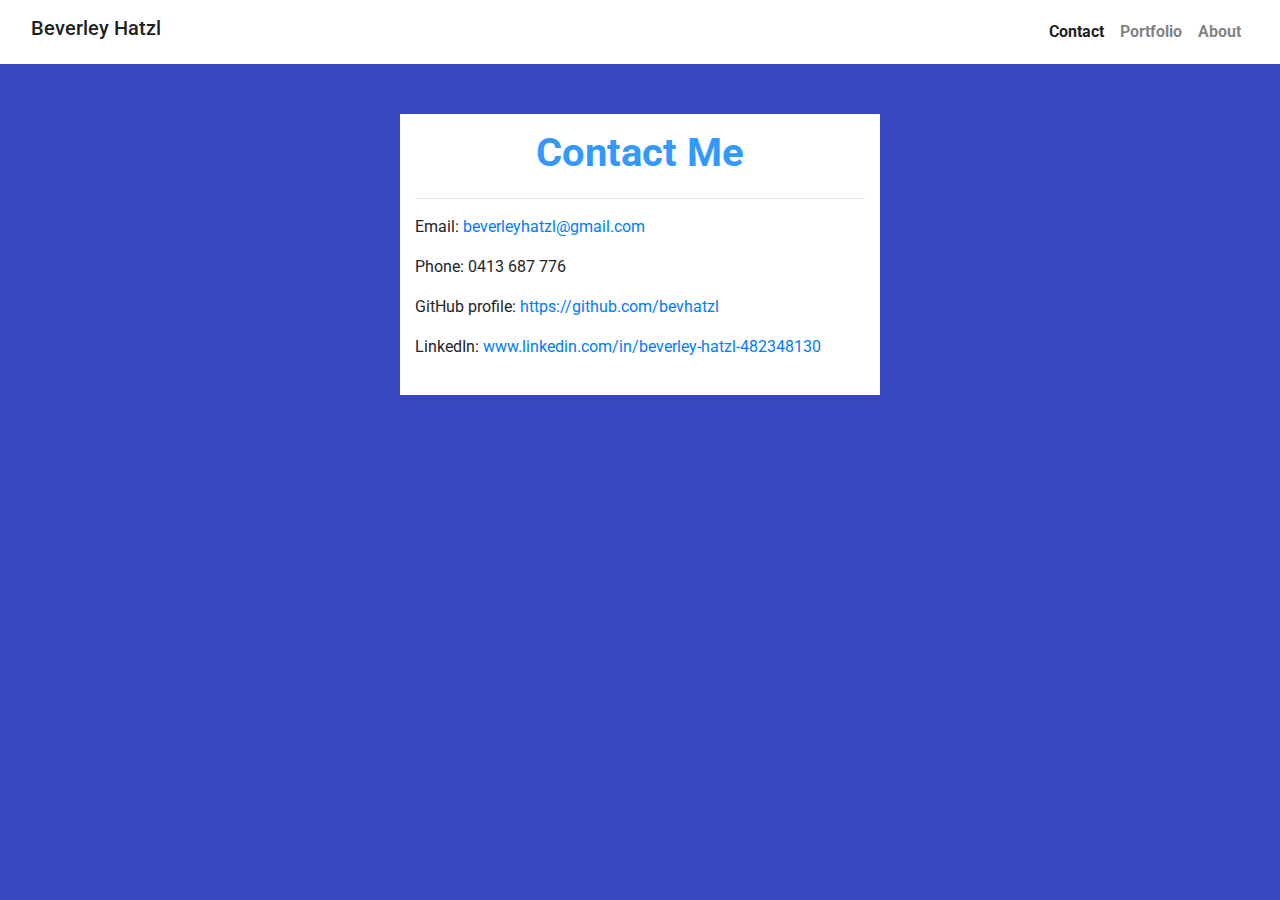
==== contact.html @ 3f6e0b66 "update portfolio page" ====
<!DOCTYPE html>
<html lang="en-us">

<head>
    <meta charset="UTF-8">
    <meta name="viewport" content="width=device-width, initial-scale=1, shrink-to-fit=no">
    <title>Bev Hatzl - Portfolio</title>
    <link rel="stylesheet" href="https://stackpath.bootstrapcdn.com/bootstrap/4.5.2/css/bootstrap.min.css"
        integrity="sha384-JcKb8q3iqJ61gNV9KGb8thSsNjpSL0n8PARn9HuZOnIxN0hoP+VmmDGMN5t9UJ0Z" crossorigin="anonymous">
    <link rel="stylesheet" href="styles.css">
    <link href="https://fonts.googleapis.com/css2?family=Roboto:wght@500&display=swap" rel="stylesheet">
</head>

<body>
    <header class="container-fluid">
        <nav class="navbar navbar-expand-lg navbar-light">
            <h2 class="navbar-brand">Beverley Hatzl</h2>
            <button class="navbar-toggler" type="button" data-toggle="collapse" data-target="#navbarSupportedContent"
                aria-controls="navbarSupportedContent" aria-expanded="false" aria-label="Toggle navigation">
                <span class="navbar-toggler-icon"></span>
            </button>

            <!-- Nav bar collapses into hamburger menu -->
            <div class="collapse navbar-collapse" id="navbarSupportedContent">
                <ul class="navbar-nav ml-auto">
                    <li class="nav-item ml-auto active">
                        <a class="nav-link" href="#">Contact </a>
                    </li>
                    <li class="nav-item ml-auto">
                        <a class="nav-link" href="./portfolio.html">Portfolio</a>
                    </li>
                    <li class="nav-item ml-auto">
                        <a class="nav-link" href="./index.html">About</a>
                    </li>
                </ul>
            </div>
        </nav>
    </header>


    <main class="container" id="contact-cont">

        <article class="row">
            <div class="col-sm-12 contact-col">
                <h1 class="main-heading">Contact Me</h1>
                <hr>


                <div>
                    <p>Email: <a href="mailto:beverleyhatzl@gmail.com">beverleyhatzl@gmail.com</a></p>
                    <p>Phone: 0413 687 776</p>
                    <p>GitHub profile: <a target="_blank"
                            href="https://github.com/bevhatzl">https://github.com/bevhatzl</a>
                    </p>
                    <p>LinkedIn: <a target="_blank"
                            href="http://www.linkedin.com/in/beverley-hatzl-482348130">www.linkedin.com/in/beverley-hatzl-482348130</a>
                    </p>
                </div>

            </div>
        </article>
    </main>

    <script src="https://code.jquery.com/jquery-3.5.1.slim.min.js"
        integrity="sha384-DfXdz2htPH0lsSSs5nCTpuj/zy4C+OGpamoFVy38MVBnE+IbbVYUew+OrCXaRkfj"
        crossorigin="anonymous"></script>
    <script src="https://cdn.jsdelivr.net/npm/popper.js@1.16.1/dist/umd/popper.min.js"
        integrity="sha384-9/reFTGAW83EW2RDu2S0VKaIzap3H66lZH81PoYlFhbGU+6BZp6G7niu735Sk7lN"
        crossorigin="anonymous"></script>
    <script src="https://stackpath.bootstrapcdn.com/bootstrap/4.5.2/js/bootstrap.min.js"
        integrity="sha384-B4gt1jrGC7Jh4AgTPSdUtOBvfO8shuf57BaghqFfPlYxofvL8/KUEfYiJOMMV+rV"
        crossorigin="anonymous"></script>
</body>

</html>
---- styles.css ----
body {
    background-color: rgb(55, 71, 193);
    font-family: 'Roboto', sans-serif;
}

.container {
    margin-bottom: 50px;
}

header.container-fluid {
    background-color: white;
}

.main-heading {
    padding-top: 15px;
    padding-bottom: 5px;
    font-family: 'Roboto', sans-serif;
    font-weight: 700;
    color: #3399FF;
    text-align: center;
}

#port-row {
    margin-top: 0;
    margin-bottom: 10px;
    display: flex;
    justify-content: space-around;

}

.ccontact-row {
    width: 200px;
}

.last-row {
    padding-bottom: 20px;
}

.nav-link {
    font-weight: 700;
}

.row {
    margin-top: 50px;
  

}

#contact-cont {
    width: 30em;
    padding-bottom: 20px;
}

.image-holder {
    display: flex;
    flex-direction: column;
    justify-content: center;
    /* align-content: space-around; */
    text-align: center;
    min-height: 350px;
    max-width: 350px;
;
    border: 3px solid rgb(22, 77, 100);
   /* margin: 20px; */
   /* max-width: 200px; */
 
}

.image-link {
    display: flex;
    /* align-items: center; */
    justify-content: center;
  
}

.flex-wrap {
    display: flex;
    flex-direction: column;
    justify-items: center;
    /* background-color: #e3f2fd; */

}

.description {
    display: flex;
    /* align-items: center; */
    /* justify-content: space-between; */

}

.p-text {
    padding-bottom: 15px;
    padding-left: 20px;
}

.home-pic {
    
    width: 200px;
    height: 200px;
    float: left; 
}

.port-pic {
    width: 100%;
    width: 150px;
    padding: 10px;

}

.pic2, .quiz-pic, .pw-pic {
    width: 300px;
}

main.container {
    background-color: white;
}

.p-cont {
    max-width: 50%;

    background-color: white;
    
}

/* Responsive display for portfolio images on medium screens */  
@media only screen and (max-width: 768px) {
    .port-pic {
        max-width: 100%;
        height: auto;
        display: block; 
        width: auto;
    }   
}  

/* Responsive display for smaller screens */  
@media only screen and (max-width: 480px) {
    main.container { 
        max-width: 75%;
        margin-left: auto;
        margin-right: auto;
    } 
   .p-cont {
        max-width: 75%;
        margin-left: auto;
        margin-right: auto;
    }  
    .description {
        flex-direction: column;
        align-items: center;
    }

    .p-text {
        margin-top: 15px;
        padding-left: 0;
    }
    /* .home-pic {
        margin-right: 100px;
    } */
}  

/* For really small devices */
@media only screen and (max-width: 280px) {
    .main-heading {
        width: 100%;
    }
    .home-pic {
        margin-right: 0;
        width: 180px;
        height: 180px;
    }
}
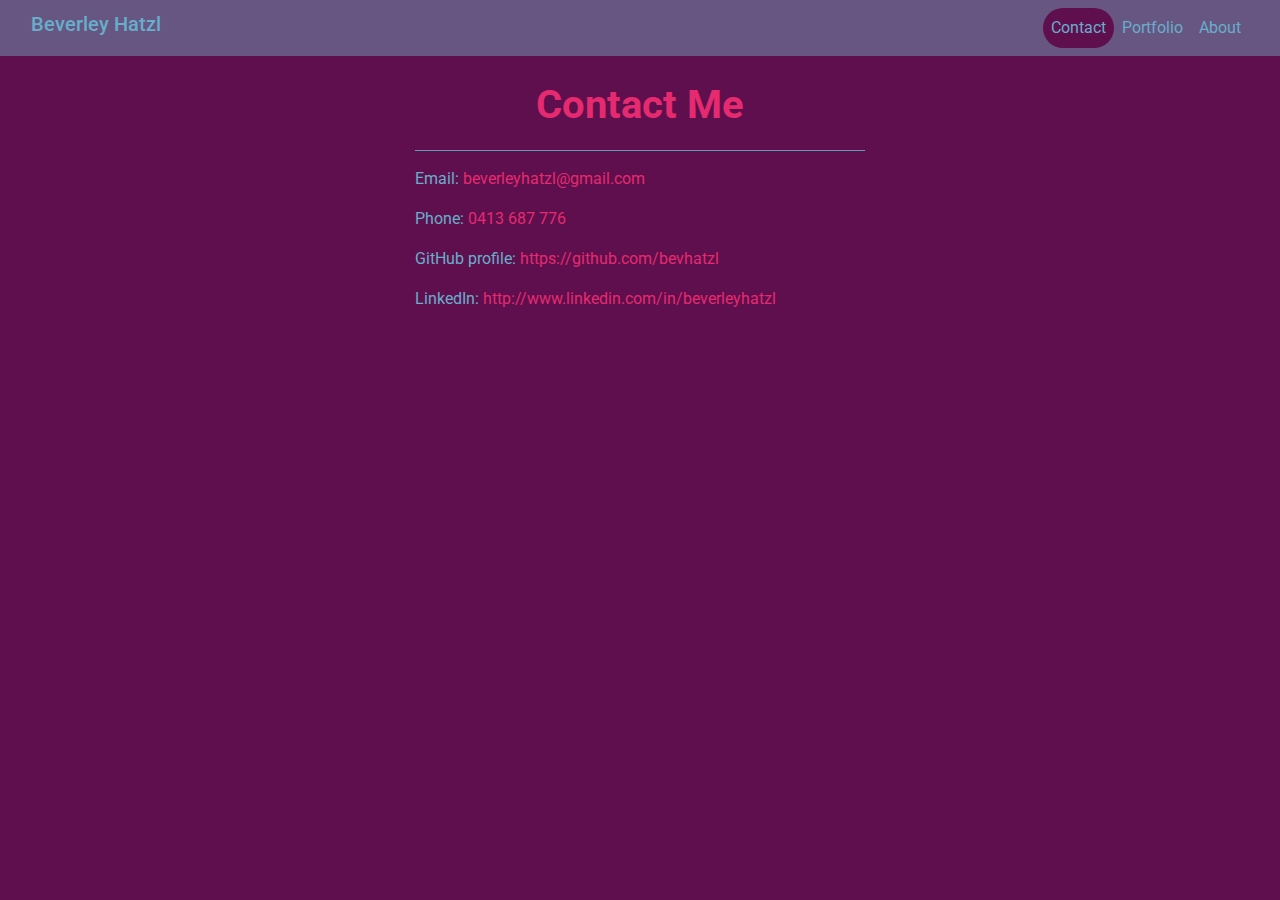
==== commit 20f81283: "change photo and linkedin link" ====
--- a/contact.html
+++ b/contact.html
@@ -13,8 +13,8 @@
 
 <body>
     <header class="container-fluid">
-        <nav class="navbar navbar-expand-lg navbar-light">
-            <h2 class="navbar-brand">Beverley Hatzl</h2>
+        <nav class="navbar navbar-expand-lg navbar-dark">
+            <h2 class="nav-name">Beverley Hatzl</h2>
             <button class="navbar-toggler" type="button" data-toggle="collapse" data-target="#navbarSupportedContent"
                 aria-controls="navbarSupportedContent" aria-expanded="false" aria-label="Toggle navigation">
                 <span class="navbar-toggler-icon"></span>
@@ -24,7 +24,7 @@
             <div class="collapse navbar-collapse" id="navbarSupportedContent">
                 <ul class="navbar-nav ml-auto">
                     <li class="nav-item ml-auto active">
-                        <a class="nav-link" href="#">Contact </a>
+                        <a class="nav-link active" href="#">Contact </a>
                     </li>
                     <li class="nav-item ml-auto">
                         <a class="nav-link" href="./portfolio.html">Portfolio</a>
@@ -39,24 +39,20 @@
 
 
     <main class="container" id="contact-cont">
-
         <article class="row">
             <div class="col-sm-12 contact-col">
                 <h1 class="main-heading">Contact Me</h1>
-                <hr>
-
-
+                <hr color="#67AECA">
                 <div>
                     <p>Email: <a href="mailto:beverleyhatzl@gmail.com">beverleyhatzl@gmail.com</a></p>
-                    <p>Phone: 0413 687 776</p>
+                    <p>Phone: <span class="phone-text">0413 687 776</span></p>
                     <p>GitHub profile: <a target="_blank"
                             href="https://github.com/bevhatzl">https://github.com/bevhatzl</a>
                     </p>
                     <p>LinkedIn: <a target="_blank"
-                            href="http://www.linkedin.com/in/beverley-hatzl-482348130">www.linkedin.com/in/beverley-hatzl-482348130</a>
+                            href="http://www.linkedin.com/in/beverleyhatzl">http://www.linkedin.com/in/beverleyhatzl</a>
                     </p>
                 </div>
-
             </div>
         </article>
     </main>
--- a/styles.css
+++ b/styles.css
@@ -1,14 +1,39 @@
 body {
-    background-color: rgb(55, 71, 193);
+    background-color:  #5F0F4E;
+    color: #67AECA;
     font-family: 'Roboto', sans-serif;
 }
 
 .container {
     margin-bottom: 50px;
+}	
+
+header.container-fluid {
+    background-color: #675682;
 }
 
-header.container-fluid {
-    background-color: white;
+.link-style {
+    color: #E52A6F;
+    font-weight: 900;
+    text-decoration: none;
+}
+
+a {
+text-decoration: none !important;
+color:  #E52A6F !important;
+}
+
+a.nav-link {
+color: #67AECA !important;
+}
+
+a.active {
+    background-color: #5F0F4E;
+    border-radius: 50px;
+}
+
+.phone-text {
+    color: #E52A6F;
 }
 
 .main-heading {
@@ -16,34 +41,32 @@
     padding-bottom: 5px;
     font-family: 'Roboto', sans-serif;
     font-weight: 700;
-    color: #3399FF;
+    color: #E52A6F;
     text-align: center;
 }
 
-#port-row {
-    margin-top: 0;
-    margin-bottom: 10px;
-    display: flex;
-    justify-content: space-around;
-
+.portfolio-item-caption-content {
+    padding-bottom: 20px;
+    font-size: 20px;
+    color: #E52A6F;
 }
 
-.ccontact-row {
-    width: 200px;
-}
-
-.last-row {
-    padding-bottom: 20px;
-}
-
-.nav-link {
-    font-weight: 700;
+.nav-name {
+    color: #67AECA;
+    font-size: 20px;
 }
 
 .row {
-    margin-top: 50px;
-  
+    margin-top: 10px;
+}
 
+.column-select {
+    margin-bottom: 15px !important;
+}
+
+.sub-heading {
+    text-align: center;
+    font-size: 22px;
 }
 
 #contact-cont {
@@ -51,86 +74,28 @@
     padding-bottom: 20px;
 }
 
-.image-holder {
-    display: flex;
-    flex-direction: column;
-    justify-content: center;
-    /* align-content: space-around; */
-    text-align: center;
-    min-height: 350px;
-    max-width: 350px;
-;
-    border: 3px solid rgb(22, 77, 100);
-   /* margin: 20px; */
-   /* max-width: 200px; */
- 
-}
-
-.image-link {
-    display: flex;
-    /* align-items: center; */
-    justify-content: center;
-  
-}
-
-.flex-wrap {
-    display: flex;
-    flex-direction: column;
-    justify-items: center;
-    /* background-color: #e3f2fd; */
-
-}
-
 .description {
     display: flex;
-    /* align-items: center; */
-    /* justify-content: space-between; */
-
 }
 
 .p-text {
     padding-bottom: 15px;
-    padding-left: 20px;
+    padding-left: 25px;
 }
 
-.home-pic {
-    
-    width: 200px;
-    height: 200px;
+.home-pic {   
+    height: 300px;
     float: left; 
 }
 
-.port-pic {
-    width: 100%;
-    width: 150px;
-    padding: 10px;
-
-}
-
-.pic2, .quiz-pic, .pw-pic {
-    width: 300px;
-}
-
 main.container {
-    background-color: white;
+    background-color: #5F0F4E;
 }
 
 .p-cont {
-    max-width: 50%;
-
-    background-color: white;
-    
+    max-width: 60%;
+    background-color: #5F0F4E;   
 }
-
-/* Responsive display for portfolio images on medium screens */  
-@media only screen and (max-width: 768px) {
-    .port-pic {
-        max-width: 100%;
-        height: auto;
-        display: block; 
-        width: auto;
-    }   
-}  
 
 /* Responsive display for smaller screens */  
 @media only screen and (max-width: 480px) {
@@ -148,24 +113,9 @@
         flex-direction: column;
         align-items: center;
     }
-
     .p-text {
         margin-top: 15px;
         padding-left: 0;
-    }
-    /* .home-pic {
-        margin-right: 100px;
-    } */
+    } 
 }  
 
-/* For really small devices */
-@media only screen and (max-width: 280px) {
-    .main-heading {
-        width: 100%;
-    }
-    .home-pic {
-        margin-right: 0;
-        width: 180px;
-        height: 180px;
-    }
-}
